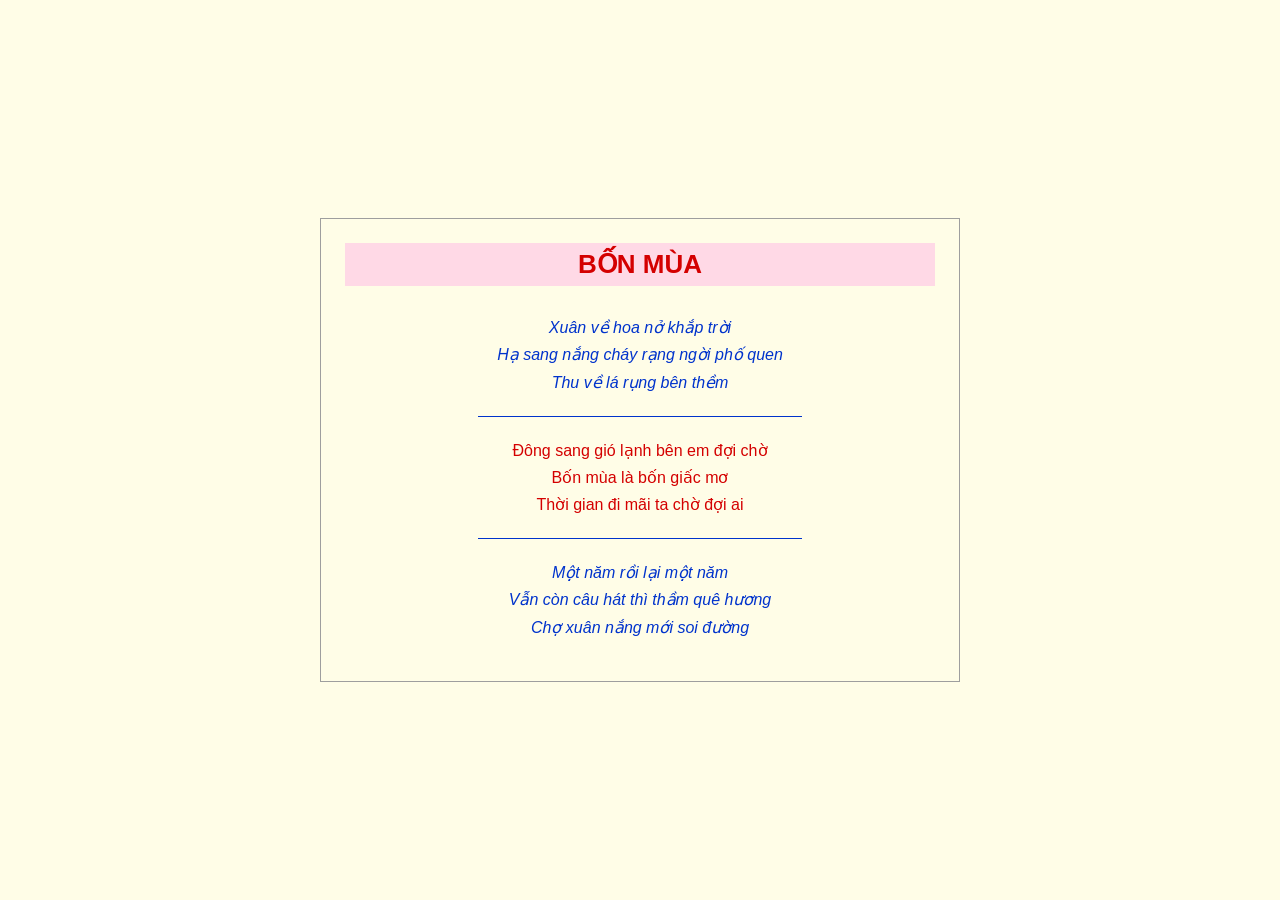
==== ex01/index.html @ f76b9685 "Add files via upload" ====
<!DOCTYPE html>
<html lang="vi">
<head>
    <meta charset="UTF-8">
    <meta name="viewport" content="width=device-width, initial-scale=1.0">
    <title>Bốn Mùa</title>
    <link rel="stylesheet" href="css/style.css">
</head>
<body>

    <div class="poem-container">
        <h1>BỐN MÙA</h1>
        
        <!-- Khổ 1 -->
        <p class="stanza-blue">
            Xuân về hoa nở khắp trời<br>
            Hạ sang nắng cháy rạng ngời phố quen<br>
            Thu về lá rụng bên thềm
        </p>

        <hr>

        <!-- Khổ 2 -->
        <p class="stanza-red">
            Đông sang gió lạnh bên em đợi chờ<br>
            Bốn mùa là bốn giấc mơ<br>
            Thời gian đi mãi ta chờ đợi ai
        </p>

        <hr>

        <!-- Khổ 3 -->
        <p class="stanza-blue">
            Một năm rồi lại một năm<br>
            Vẫn còn câu hát thì thầm quê hương<br>
            Chợ xuân nắng mới soi đường
        </p>
    </div>

</body>
</html>
---- ex01/css/style.css ----
/* Cấu trúc chung của trang */
body {
    background-color: #FFFDE7; /* Nền vàng nhạt */
    display: flex;
    justify-content: center;
    align-items: center;
    min-height: 100vh;
    margin: 0;
    font-family: Arial, sans-serif;
}

/* Khung bao bài thơ */
.poem-container {
    width: 640px;
    background-color: #FFFDE7;
    border: 1px solid #9E9E9E;
    padding: 24px;
    box-sizing: border-box;
    text-align: center;
}

/* Tiêu đề bài thơ */
h1 {
    color: #D40000;
    background-color: #FFD9E6;
    font-size: 26px;
    margin: 0 0 28px 0;
    padding: 6px 0;
    text-transform: uppercase;
}

/* Khổ thơ 1 và Khổ thơ 3 */
.stanza-blue {
    color: #0033CC;
    line-height: 1.7;
    font-style: italic;
}

/* Khổ thơ 2 */
.stanza-red {
    color: #D40000;
    line-height: 1.7;
}

/* Đường kẻ ngang giữa các khổ thơ */
hr {
    border: none;
    border-top: 1px solid #0033CC;
    width: 55%;
    margin: 20px auto;
}
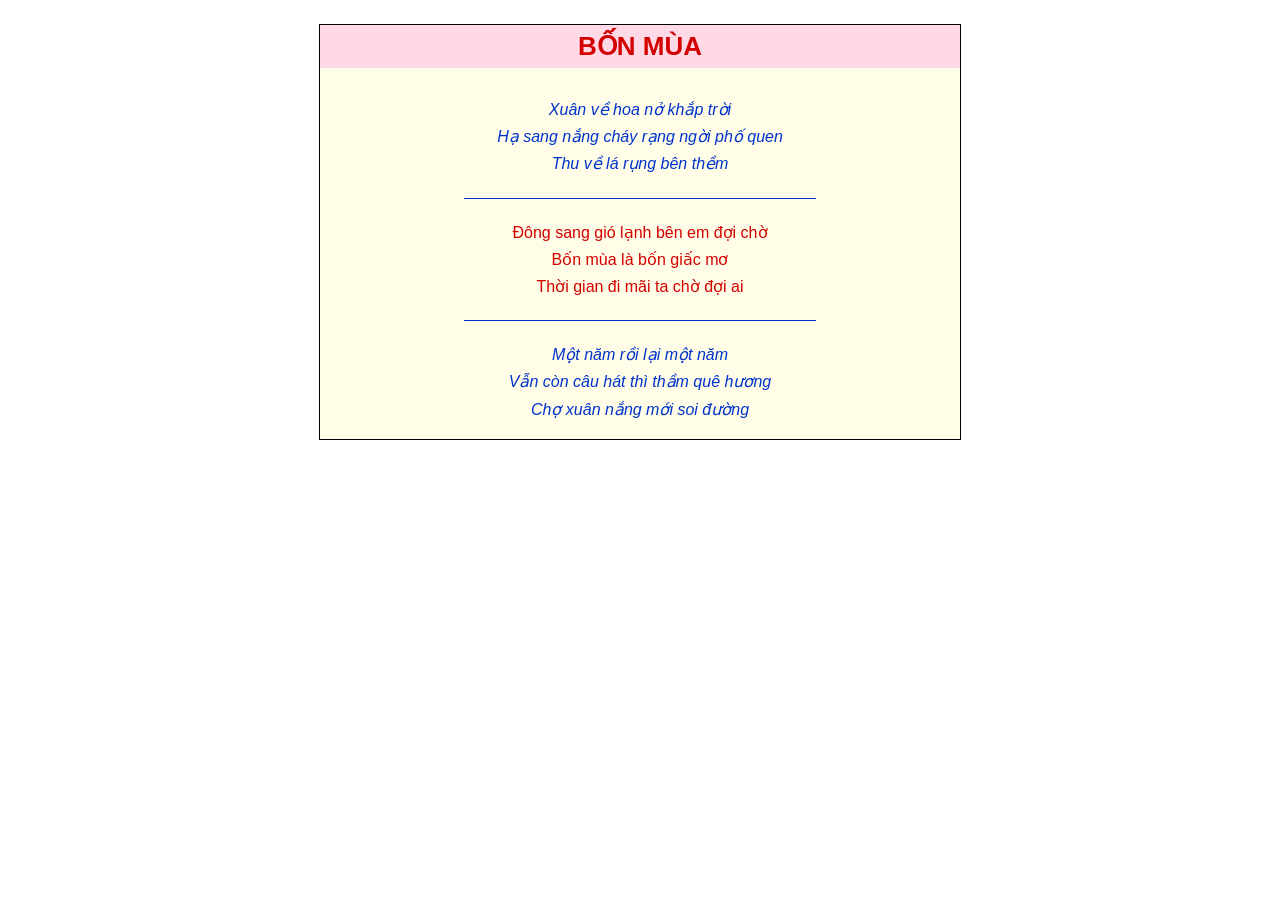
==== commit fc6bef01: "Add files via upload" ====
--- a/ex01/index.html
+++ b/ex01/index.html
@@ -8,11 +8,10 @@
 </head>
 <body>
 
-    <div class="poem-container">
+    <div class="khung-tho">
         <h1>BỐN MÙA</h1>
-        
-        <!-- Khổ 1 -->
-        <p class="stanza-blue">
+
+        <p class="kho-xanh">
             Xuân về hoa nở khắp trời<br>
             Hạ sang nắng cháy rạng ngời phố quen<br>
             Thu về lá rụng bên thềm
@@ -20,8 +19,7 @@
 
         <hr>
 
-        <!-- Khổ 2 -->
-        <p class="stanza-red">
+        <p class="kho-do">
             Đông sang gió lạnh bên em đợi chờ<br>
             Bốn mùa là bốn giấc mơ<br>
             Thời gian đi mãi ta chờ đợi ai
@@ -29,8 +27,8 @@
 
         <hr>
 
-        <!-- Khổ 3 -->
-        <p class="stanza-blue">
+        
+        <p class="kho-xanh">
             Một năm rồi lại một năm<br>
             Vẫn còn câu hát thì thầm quê hương<br>
             Chợ xuân nắng mới soi đường
--- a/ex01/css/style.css
+++ b/ex01/css/style.css
@@ -1,25 +1,22 @@
-/* Cấu trúc chung của trang */
+
+
 body {
-    background-color: #FFFDE7; /* Nền vàng nhạt */
-    display: flex;
-    justify-content: center;
-    align-items: center;
-    min-height: 100vh;
-    margin: 0;
+    margin: 0 ;
     font-family: Arial, sans-serif;
+    padding:24px 16px;
 }
 
-/* Khung bao bài thơ */
-.poem-container {
-    width: 640px;
-    background-color: #FFFDE7;
-    border: 1px solid #9E9E9E;
-    padding: 24px;
-    box-sizing: border-box;
-    text-align: center;
+
+.khung-tho {
+  max-width: 640px;
+  margin: 0 auto;
+  padding:  24px, text-align;
+  background-color: #FFFDE7;
+  border:  1px solid; #9E9E9E;
+  text-align: center;
 }
 
-/* Tiêu đề bài thơ */
+
 h1 {
     color: #D40000;
     background-color: #FFD9E6;
@@ -29,20 +26,20 @@
     text-transform: uppercase;
 }
 
-/* Khổ thơ 1 và Khổ thơ 3 */
-.stanza-blue {
+
+.kho-xanh {
     color: #0033CC;
     line-height: 1.7;
     font-style: italic;
 }
 
-/* Khổ thơ 2 */
-.stanza-red {
+
+.kho-do {
     color: #D40000;
     line-height: 1.7;
 }
 
-/* Đường kẻ ngang giữa các khổ thơ */
+
 hr {
     border: none;
     border-top: 1px solid #0033CC;
